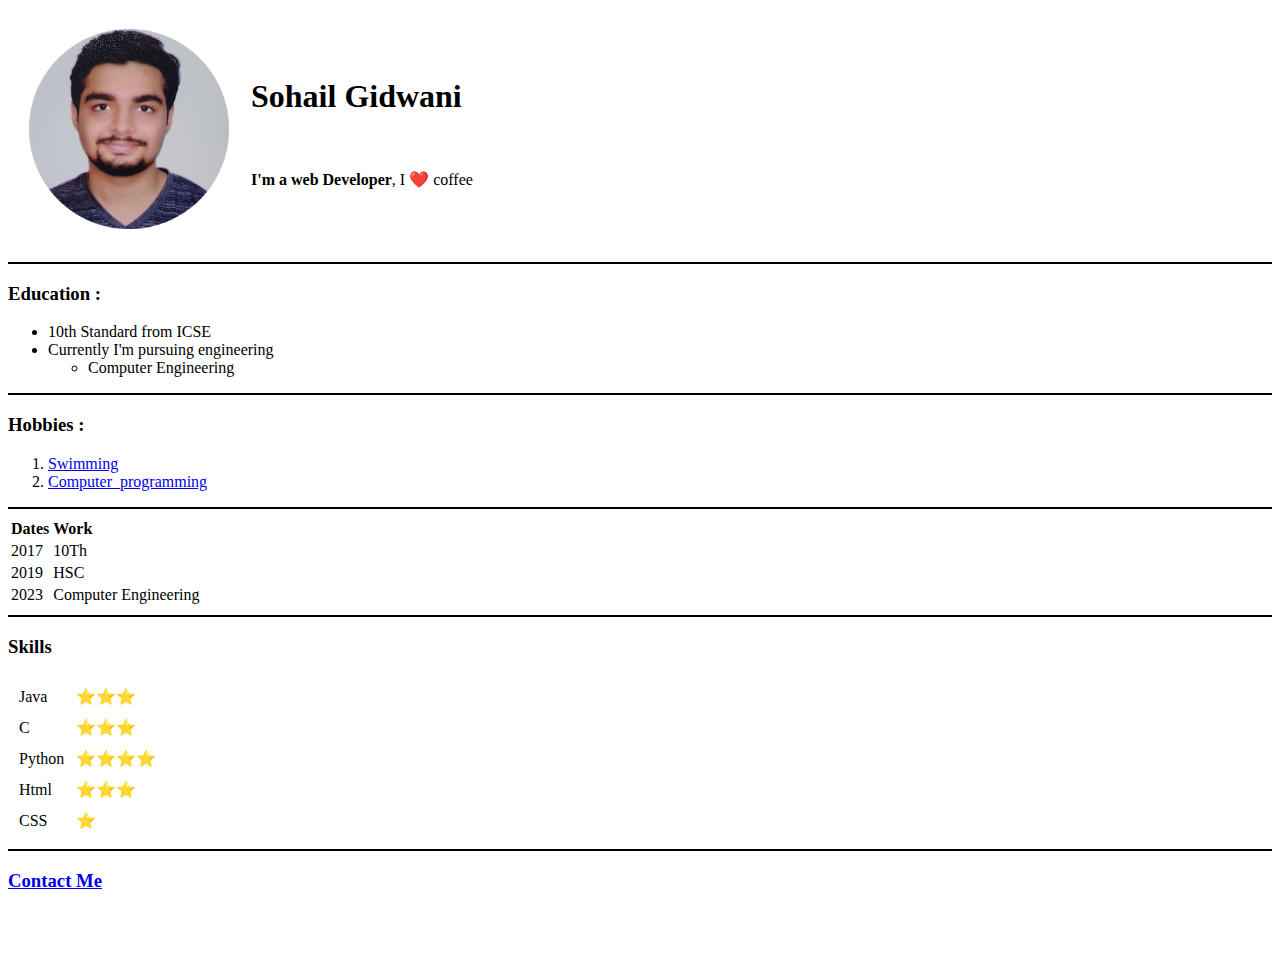
==== index.html @ 830ce3fd "Add files via upload" ====
<!DOCTYPE html>
<html lang="en">
<head>
    <meta charset="UTF-8">
    <meta http-equiv="X-UA-Compatible" content="IE=edge">
    <meta name="viewport" content="width=device-width, initial-scale=1.0">
    <title>Sohail's Personal Site</title>
</head>
<body>
    <div>
        <table cellspacing='20'>
            <tr>
                <td><img src="Sohail.png" alt="My Image" height="200px"></td>
                <td><h1>Sohail Gidwani</h1>
                    <br>
                    <p><strong>I'm a web Developer</strong>, I ❤️ coffee </p></td>
            </tr>
        </table>
    </div>
    <div>
    <hr size="2" color="Black">
        <h3>Education :</h3>
        <ul>
            <li>10th Standard from ICSE</li>
            <li>Currently I'm pursuing engineering
                <ul>
                    <li>Computer Engineering</li>
                </ul>
            </li>
        </ul>
    </div>
    <div>
        <hr size="2" color="Black">
        <h3>Hobbies :</h3>
        <ol>
            <li><a href="https://en.wikipedia.org/wiki/Swimming_(sport)">Swimming</a>
                </li>
            <li><a href="https://en.wikipedia.org/wiki/Computer_programming">Computer_programming</a></li>
        </ol>
    </div>
    <div>
        <hr size="2" color="Black">
        <table >
            <thead align="left">
                <tr>
                    <th>Dates</th>
                    <th>Work</th>
                </tr>
            </thead>
            <tbody>
                <tr>
                    <td>2017</td>
                    <td>10Th</td>
                </tr>
                <tr>
                    <td>2019</td>
                    <td>HSC</td>
                </tr>
                <tr>
                    <td>2023</td>
                    <td>Computer Engineering</td>
                </tr>
            </tbody>
        </table>
    </div>
    <div>
        <hr size="2" color="Black">
        <h3>Skills</h3>
        <table cellspacing='10px'>
            <tr>
                <td>Java</td>
                <td>⭐⭐⭐</td>
            </tr>
            <tr>
                <td>C</td>
                <td>⭐⭐⭐</td>
            </tr>
            <tr>
                <td>Python</td>
                <td>⭐⭐⭐⭐</td>
            </tr>
            <tr>
                <td>Html</td>
                <td>⭐⭐⭐</td>
            </tr>
            <tr>
                <td>CSS</td>
                <td>⭐</td>
            </tr>
        </table>
    </div>
    <div>
        <hr size="2" color="Black">
    <h3><a href="Contact_me.html">Contact Me</a></h3>
    <br><br>
    </div>
</body>
</html>
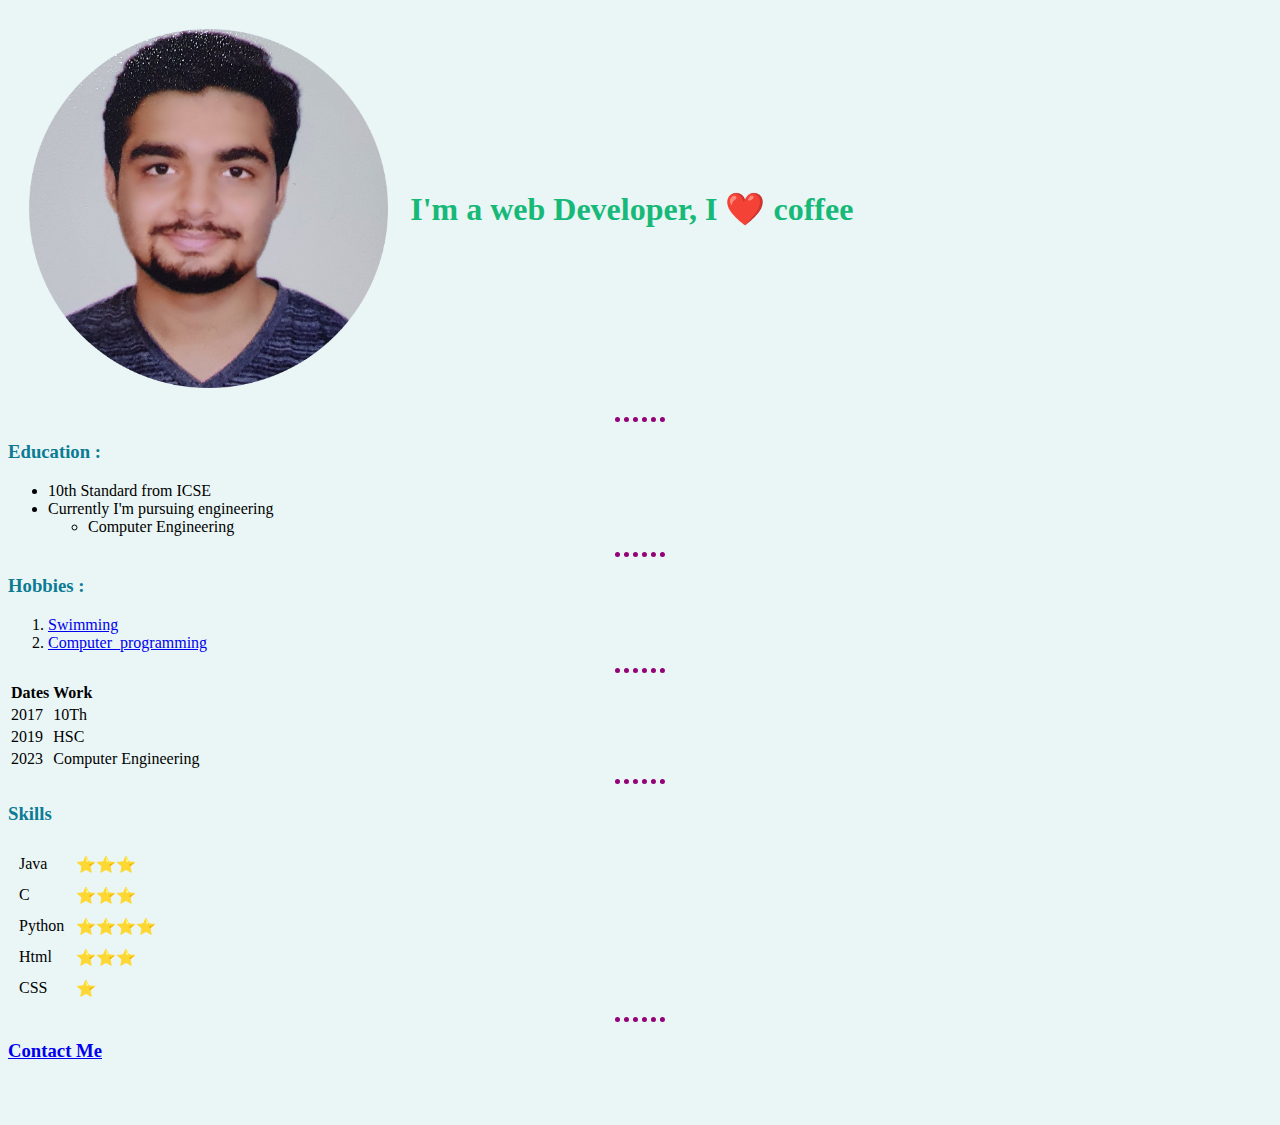
==== commit d7ba46b8: "Add files via upload" ====
--- a/index.html
+++ b/index.html
@@ -5,15 +5,21 @@
     <meta http-equiv="X-UA-Compatible" content="IE=edge">
     <meta name="viewport" content="width=device-width, initial-scale=1.0">
     <title>Sohail's Personal Site</title>
+    <link rel="stylesheet" href="CSS/styles.css">
 </head>
 <body>
     <div>
         <table cellspacing='20'>
             <tr>
-                <td><img src="Sohail.png" alt="My Image" height="200px"></td>
-                <td><h1>Sohail Gidwani</h1>
-                    <br>
-                    <p><strong>I'm a web Developer</strong>, I ❤️ coffee </p></td>
+                <td width=30%><div class="container">
+                        <img src="Sohail.png" alt="My Image" height="200px" class="image">
+                        <div class="overlay">
+                            <div class="text">Sohail Gidwani</div>
+                        </div>
+                    </div>
+                </td>
+                <td><h1>I'm a web Developer, I ❤️ coffee </h1>
+                    </td>
             </tr>
         </table>
     </div>
@@ -91,8 +97,8 @@
     </div>
     <div>
         <hr size="2" color="Black">
-    <h3><a href="Contact_me.html">Contact Me</a></h3>
-    <br><br>
+        <h3><a href="Contact_me.html">Contact Me</a></h3>
+        <br><br>
     </div>
 </body>
 </html>--- a/CSS/styles.css
+++ b/CSS/styles.css
@@ -0,0 +1,57 @@
+body{
+    background-color: #EAF6F6;
+} 
+hr{
+    background-color: #EAF6F6;
+    border-color: #930077;
+    border-style: none;
+    border-top-style: dotted;
+    border-width: 5px;
+    width: 4%;
+}
+h1{
+    color: #17b978;
+}
+h3{
+    color: #0c7b93;
+}
+.container {
+    position: relative;
+    width: 100%;
+  }
+  
+.image {
+display: block;
+width: 100%;
+height: auto;
+}
+
+.overlay {
+position: absolute;
+bottom: 0;
+left: 0;
+right: 0;
+background-color: #17b978;
+overflow: hidden;
+width: 100%;
+height: 0;
+transition: .5s ease;
+opacity: 0.75;
+}
+
+.container:hover .overlay {
+height: 100%;
+border-radius: 50%;
+}
+
+.text {
+white-space: nowrap; 
+color: white;
+font-size: 30px;
+position: absolute;
+overflow: hidden;
+top: 50%;
+left: 50%;
+transform: translate(-50%, -50%);
+-ms-transform: translate(-50%, -50%);
+}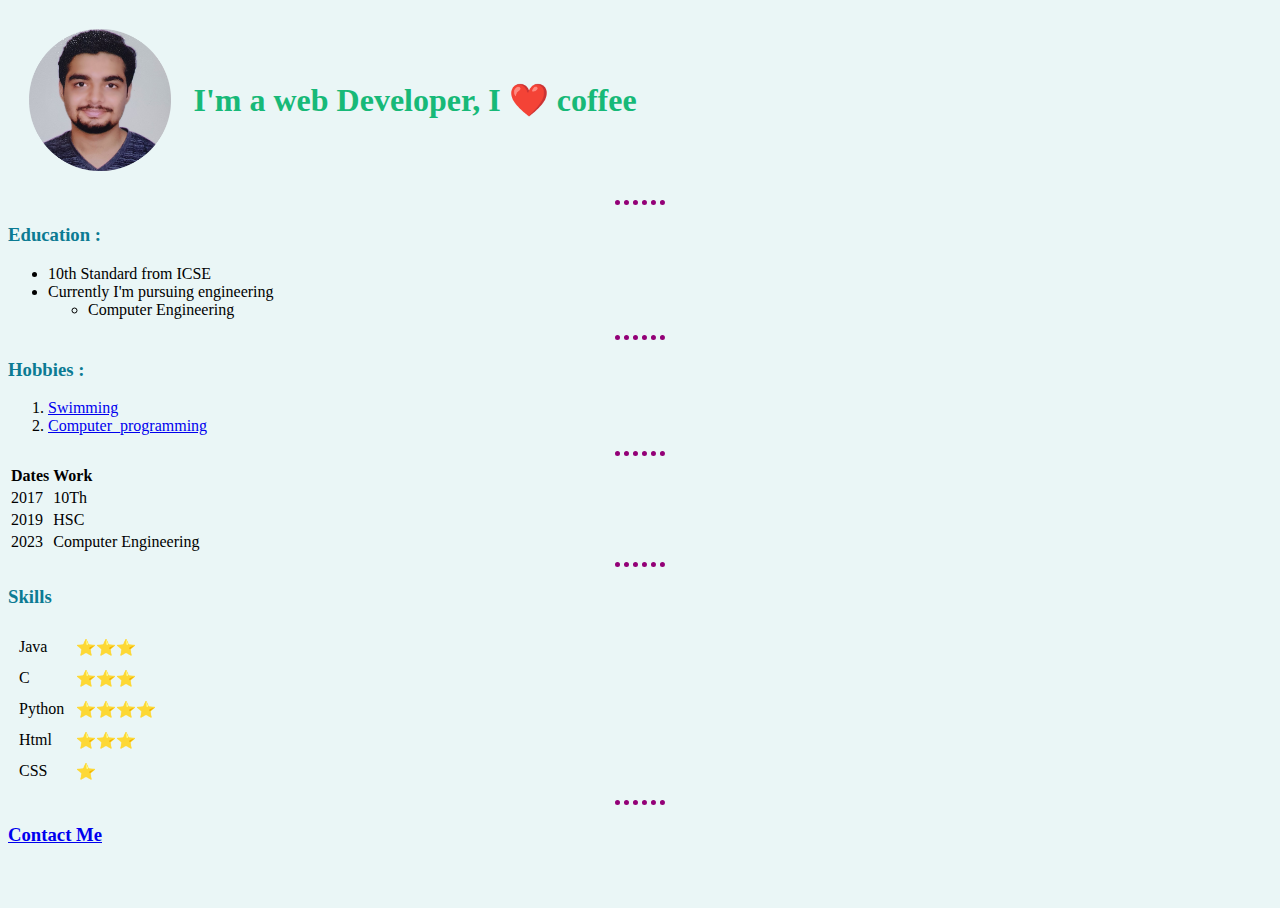
==== commit 339547a5: "Add files via upload" ====
--- a/index.html
+++ b/index.html
@@ -11,7 +11,7 @@
     <div>
         <table cellspacing='20'>
             <tr>
-                <td width=30%><div class="container">
+                <td width=12%><div class="container">
                         <img src="Sohail.png" alt="My Image" height="200px" class="image">
                         <div class="overlay">
                             <div class="text">Sohail Gidwani</div>
